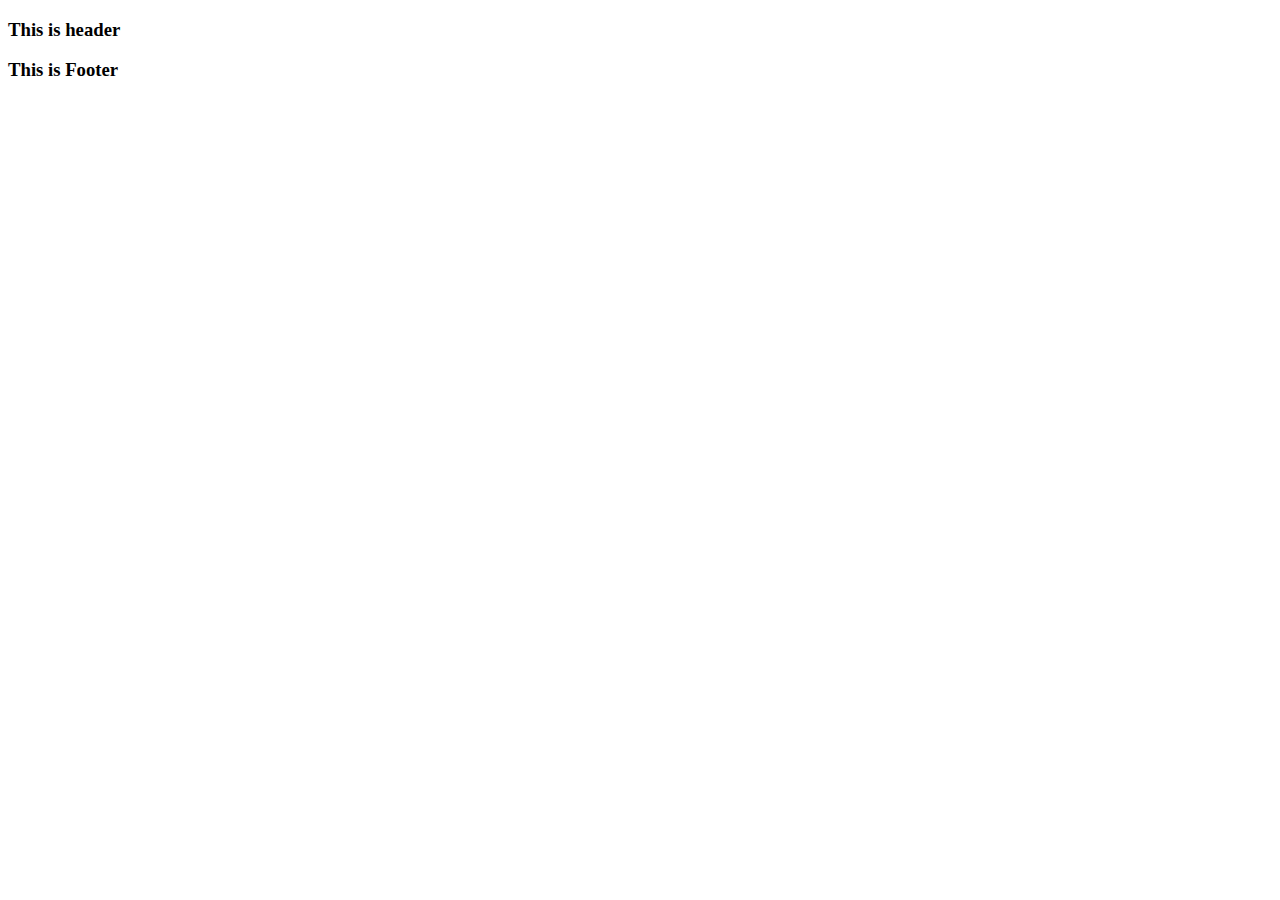
==== index.html @ 8da88355 "Adding basic html structure with imgs" ====
<!DOCTYPE html>
<html lang="en">
<head>
    <meta charset="UTF-8">
    <meta name="viewport" content="width=device-width, initial-scale=1.0">
    <title>Document</title>
</head>
<body>
    <header id="header"></header>
    <footer id="footer"></footer>
    <script>
        fetch('header.html')
            .then(response => response.text())
            .then(data => {
                document.getElementById('header').innerHTML = data;
            });
        
        fetch('footer.html')
            .then(response => response.text())
            .then(data => {
                document.getElementById('footer').innerHTML = data;
            });
    </script>
</body>
</html>
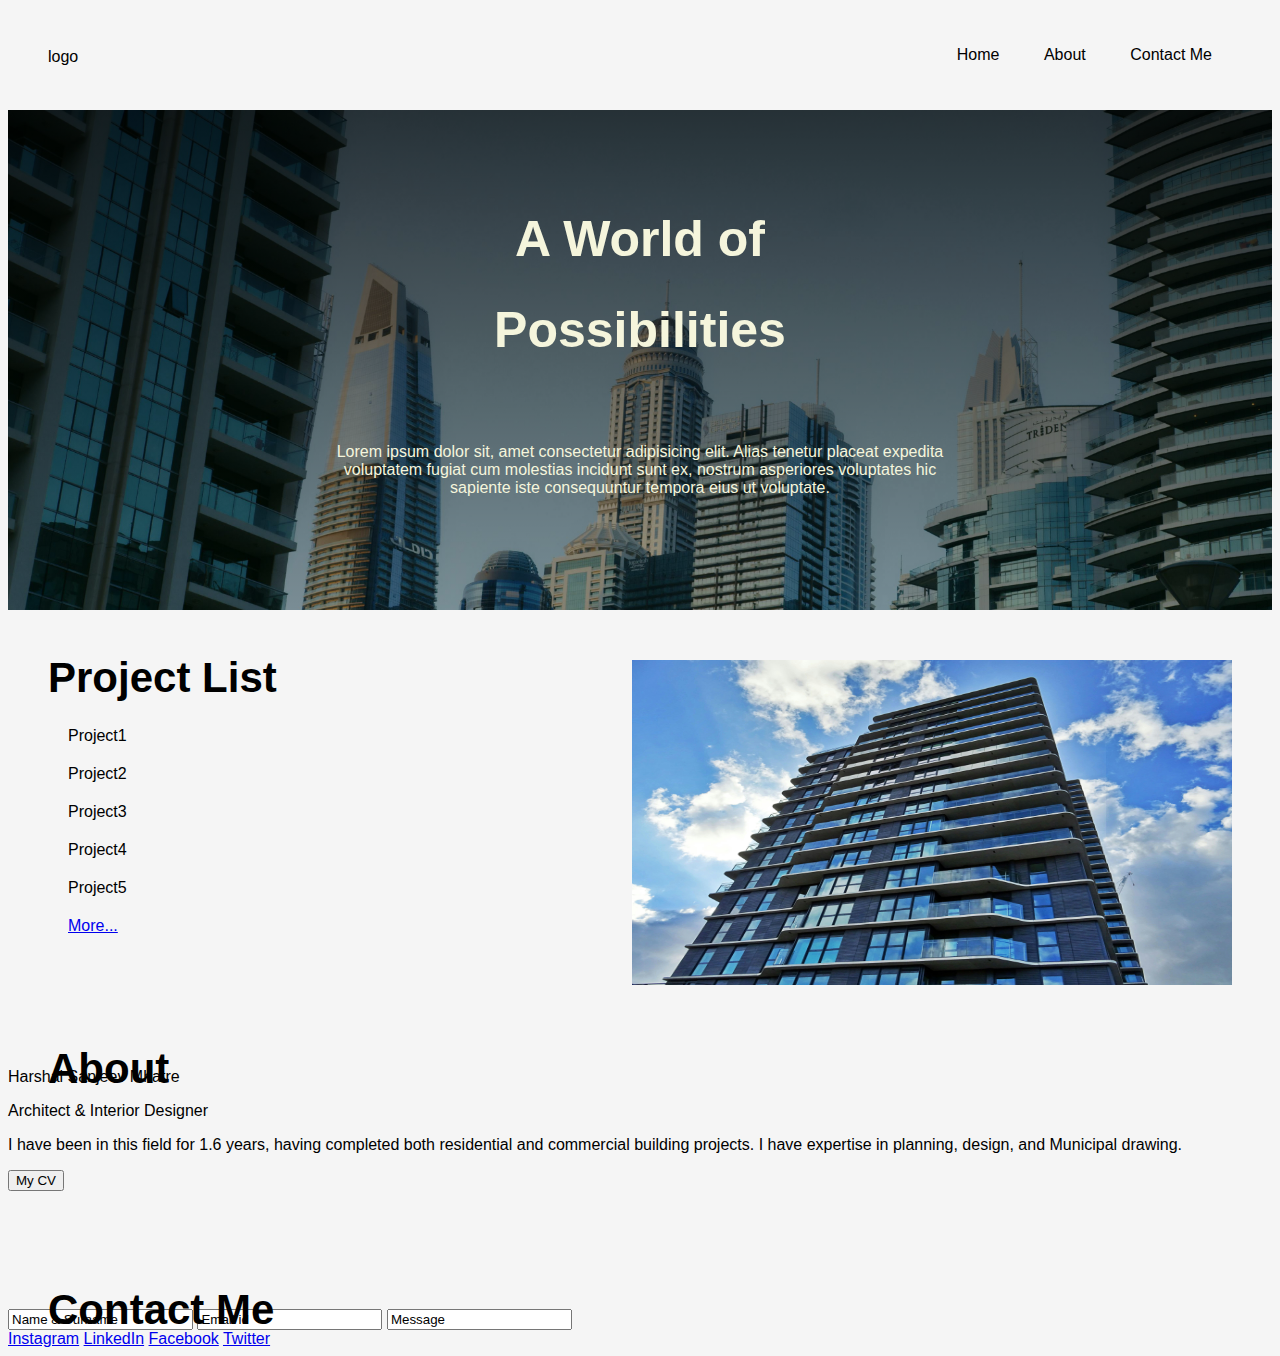
==== commit 9829fd0a: "Adding basic css elements" ====
--- a/index.html
+++ b/index.html
@@ -7,7 +7,40 @@
 </head>
 <body>
     <header id="header"></header>
+
+    <div id="heroPage">
+        <h1>A World of<!-- Dummy info for css --></h1>
+        <h1>Possibilities</h1>
+        <p id="heroParagraph">Lorem ipsum dolor sit, amet consectetur adipisicing elit. Alias tenetur placeat expedita voluptatem fugiat cum molestias incidunt sunt ex, nostrum asperiores voluptates hic sapiente iste consequuntur tempora eius ut voluptate.</p>
+    </div>
+
+    <img src="./img/img1.jpg" alt="slideshow of Buildings" width="600" height="325">
+    
+    <h2 id="projectList">Project List</h2>
+    <ul>
+        <li>Project1</li>
+        <li>Project2</li>
+        <li>Project3</li>
+        <li>Project4</li>
+        <li>Project5</li>
+        <li><a href="#">More...</a></li>
+    </ul>
+
+    <h2 id="about">About</h2>
+    <p>Harshal Sanjeev Mhatre</p>
+    <p>Architect & Interior Designer</p>
+    <p> I have been in this field for 1.6 years, having completed both residential and commercial building projects. I have expertise in planning, design, and Municipal drawing.</p>
+    <button id="CV">My CV</button>
+    
+    <h2 id="contactMe">Contact Me</h2>
+    <form>
+        <input type="text" value="Name & Surname">
+        <input type="email" value="Email id">
+        <input type="text" value="Message">
+    </form>
+
     <footer id="footer"></footer>
+
     <script>
         fetch('header.html')
             .then(response => response.text())
